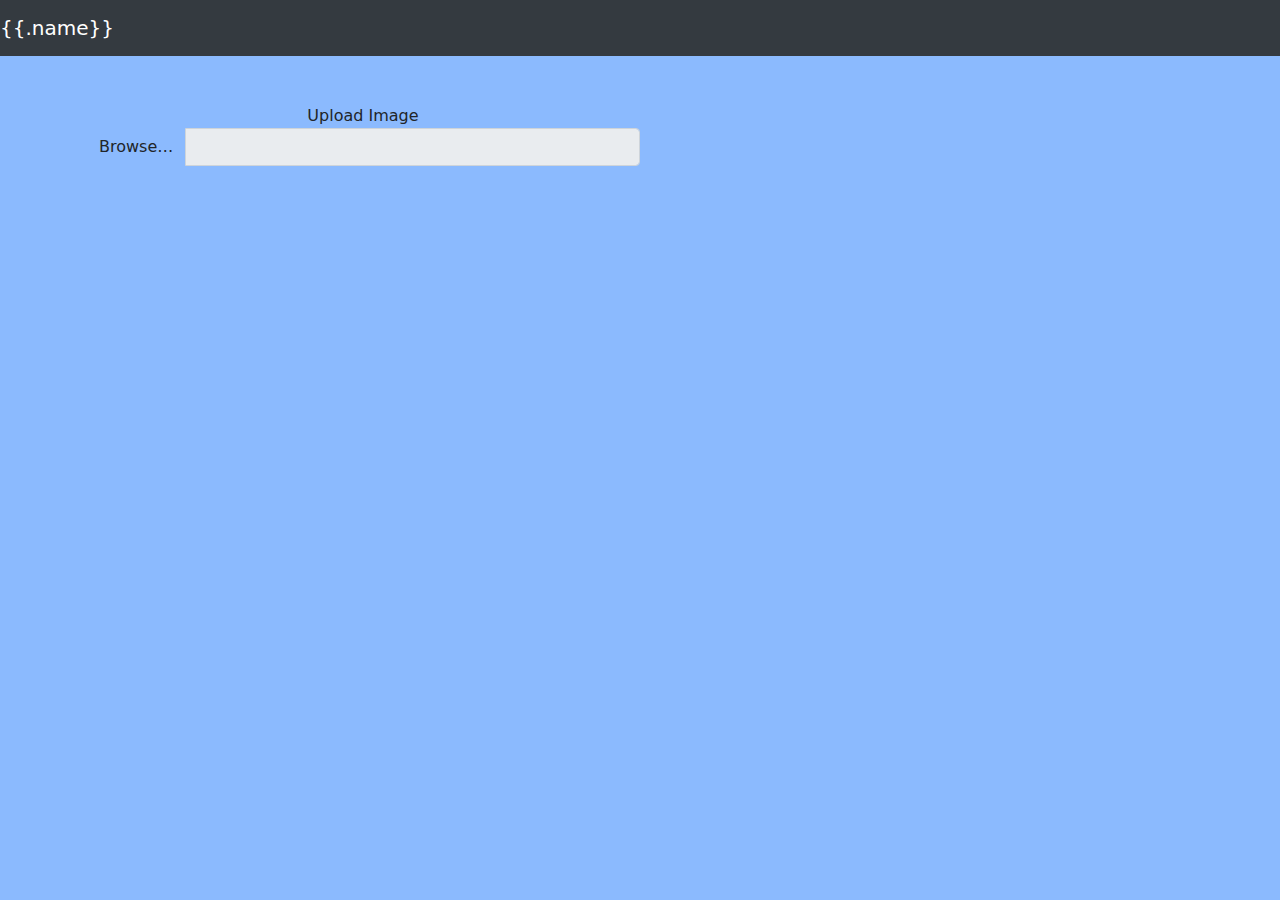
==== templates/AddPhoto.html @ 6e8c171e "完成加密存储部分，准备完成添加图片界面" ====
<!DOCTYPE HTML>
<html>
<head>
    <meta charset="utf-8">
    <title>HTML5 图片上传预览</title>
    <script src="../static/libs/jquery-3.5.0/jquery-3.5.0.min.js"></script>
    <script src="../static/js/bootstrap.js"></script>
    <script type="text/javascript">
        $(document).ready( function() {
            $(document).on('change', '.btn-file :file', function() {
                var input = $(this),
                    label = input.val().replace(/\\/g, '/').replace(/.*\//, '');
                input.trigger('fileselect', [label]);
            });

            $('.btn-file :file').on('fileselect', function(event, label) {

                var input = $(this).parents('.input-group').find(':text'),
                    log = label;

                if( input.length ) {
                    input.val(log);
                } else {
                    if( log ) alert(log);
                }

            });
            function readURL(input) {
                if (input.files && input.files[0]) {
                    var reader = new FileReader();

                    reader.onload = function (e) {
                        $('#img-upload').attr('src', e.target.result);
                    }

                    reader.readAsDataURL(input.files[0]);
                }
            }

            $("#imgInp").change(function(){
                readURL(this);
            });
        });
    </script>
    <link rel="stylesheet" href="../static/css/bootstrap.css">
    <link rel="stylesheet" type="text/css" href="../static/css/AddPhoto.css">
</head>
<body>
<nav class="navbar navbar-expand-md navbar-dark bg-dark">
    <span class="navbar-brand">{{.name}}</span>
    <button class="navbar-toggler" data-toggle="collapse" data-target="#navbar">
        <span class="navbar-toggler-icon"></span>
    </button>
    <div id="navbar" class="collapse navbar-collapse">
        <ul class="navbar-nav">
        </ul>
    </div>
</nav>
<br>
<div class="text-center" id="main-show">
    <br/>
    <div class="container">
        <div class="col-md-6">
            <div class="form-group">
                <label>Upload Image</label>
                <div class="input-group">
            <span class="input-group-btn">
                <button class="btn btn-default btn-file">
                    Browse… <input type="file" id="imgInp">
                </button>
            </span>
                    <input type="text" class="form-control" readonly>
                </div>
                <img id='img-upload'/>
            </div>
        </div>
    </div>
</div>

</body>
</html>
---- static/css/AddPhoto.css ----
html,body{
    background-color: #8bbafe;
    background-repeat: no-repeat;
    background-attachment: fixed;
    background-size: cover;
}

.row {
    margin-top: 4px;
    margin-bottom: 4px;
}
button{
    color: #1c7430;
}

.btn-file {
    position: relative;
    overflow: hidden;
}
.btn-file input[type=file] {
    position: absolute;
    top: 0;
    right: 0;
    min-width: 100%;
    min-height: 100%;
    font-size: 100px;
    text-align: right;
    filter: alpha(opacity=0);
    opacity: 0;
    outline: none;
    background: white;
    cursor: inherit;
    display: block;
}

#img-upload{
    width: 100%;
}
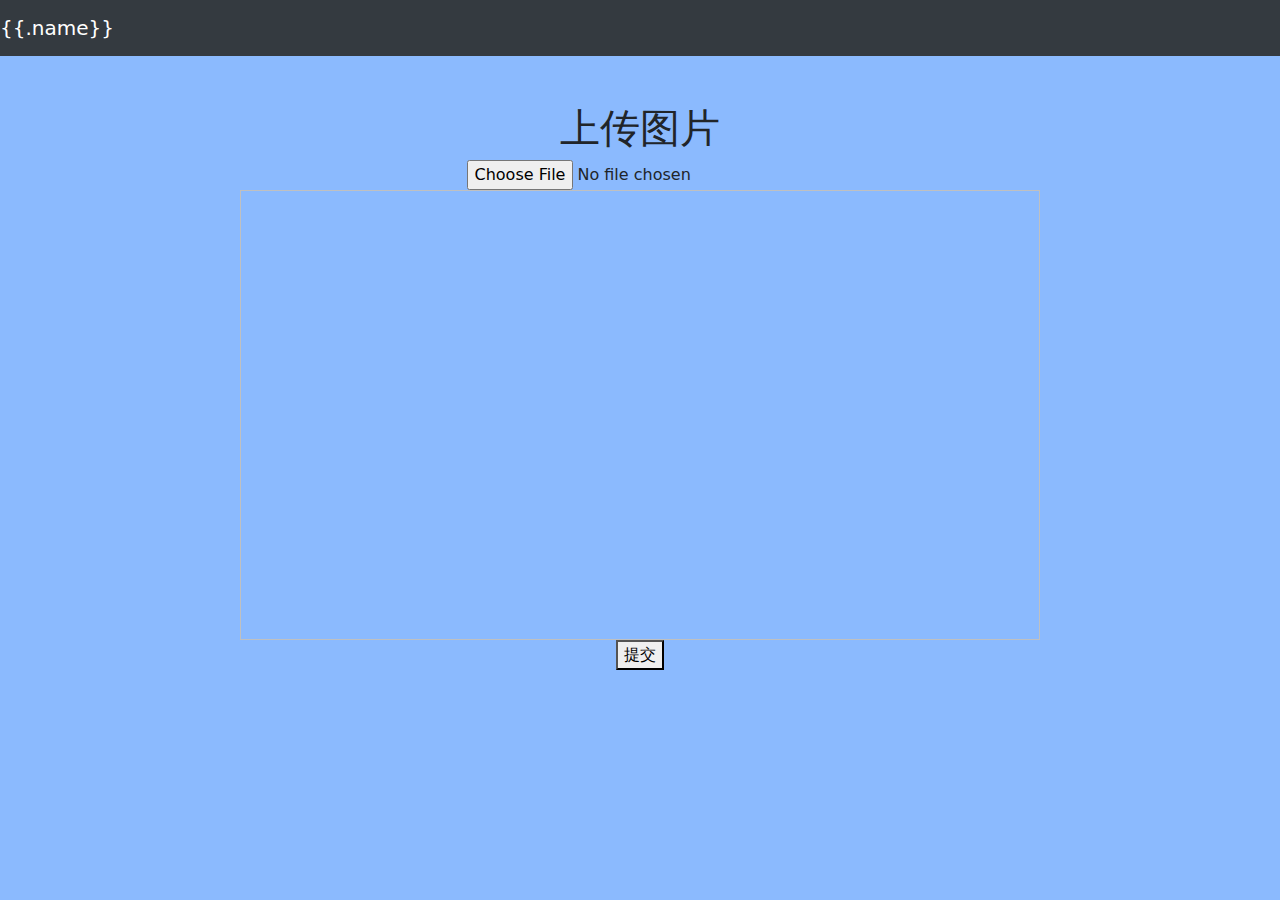
==== commit 3f90691b: "完善登录与验证部分,初步完成添加图片部分" ====
--- a/templates/AddPhoto.html
+++ b/templates/AddPhoto.html
@@ -5,43 +5,7 @@
     <title>HTML5 图片上传预览</title>
     <script src="../static/libs/jquery-3.5.0/jquery-3.5.0.min.js"></script>
     <script src="../static/js/bootstrap.js"></script>
-    <script type="text/javascript">
-        $(document).ready( function() {
-            $(document).on('change', '.btn-file :file', function() {
-                var input = $(this),
-                    label = input.val().replace(/\\/g, '/').replace(/.*\//, '');
-                input.trigger('fileselect', [label]);
-            });
 
-            $('.btn-file :file').on('fileselect', function(event, label) {
-
-                var input = $(this).parents('.input-group').find(':text'),
-                    log = label;
-
-                if( input.length ) {
-                    input.val(log);
-                } else {
-                    if( log ) alert(log);
-                }
-
-            });
-            function readURL(input) {
-                if (input.files && input.files[0]) {
-                    var reader = new FileReader();
-
-                    reader.onload = function (e) {
-                        $('#img-upload').attr('src', e.target.result);
-                    }
-
-                    reader.readAsDataURL(input.files[0]);
-                }
-            }
-
-            $("#imgInp").change(function(){
-                readURL(this);
-            });
-        });
-    </script>
     <link rel="stylesheet" href="../static/css/bootstrap.css">
     <link rel="stylesheet" type="text/css" href="../static/css/AddPhoto.css">
 </head>
@@ -60,22 +24,24 @@
 <div class="text-center" id="main-show">
     <br/>
     <div class="container">
-        <div class="col-md-6">
-            <div class="form-group">
-                <label>Upload Image</label>
-                <div class="input-group">
-            <span class="input-group-btn">
-                <button class="btn btn-default btn-file">
-                    Browse… <input type="file" id="imgInp">
-                </button>
-            </span>
-                    <input type="text" class="form-control" readonly>
-                </div>
-                <img id='img-upload'/>
-            </div>
-        </div>
+        <h1>上传图片</h1>
+        <form action="/homepage/AddPicutre" method="post"  enctype="multipart/form-data">
+            <input type="file" accept="image/*" onchange="loadFile(event)" name="f1">
+            <br/>
+            <img id="output" />
+            <br/>
+            <button type="submit">提交</button>
+        </form>
     </div>
 </div>
-
 </body>
+<script type="text/javascript">
+    var loadFile = function(event) {
+        var output = document.getElementById('output');
+        output.src = URL.createObjectURL(event.target.files[0]);
+        output.onload = function() {
+            URL.revokeObjectURL(output.src) // free memory
+        }
+    };
+</script>
 </html>--- a/static/css/AddPhoto.css
+++ b/static/css/AddPhoto.css
@@ -9,30 +9,8 @@
     margin-top: 4px;
     margin-bottom: 4px;
 }
-button{
-    color: #1c7430;
-}
 
-.btn-file {
-    position: relative;
-    overflow: hidden;
-}
-.btn-file input[type=file] {
-    position: absolute;
-    top: 0;
-    right: 0;
-    min-width: 100%;
-    min-height: 100%;
-    font-size: 100px;
-    text-align: right;
-    filter: alpha(opacity=0);
-    opacity: 0;
-    outline: none;
-    background: white;
-    cursor: inherit;
-    display: block;
-}
-
-#img-upload{
-    width: 100%;
+#output{
+    width: 800px;
+    height: 450px;
 }